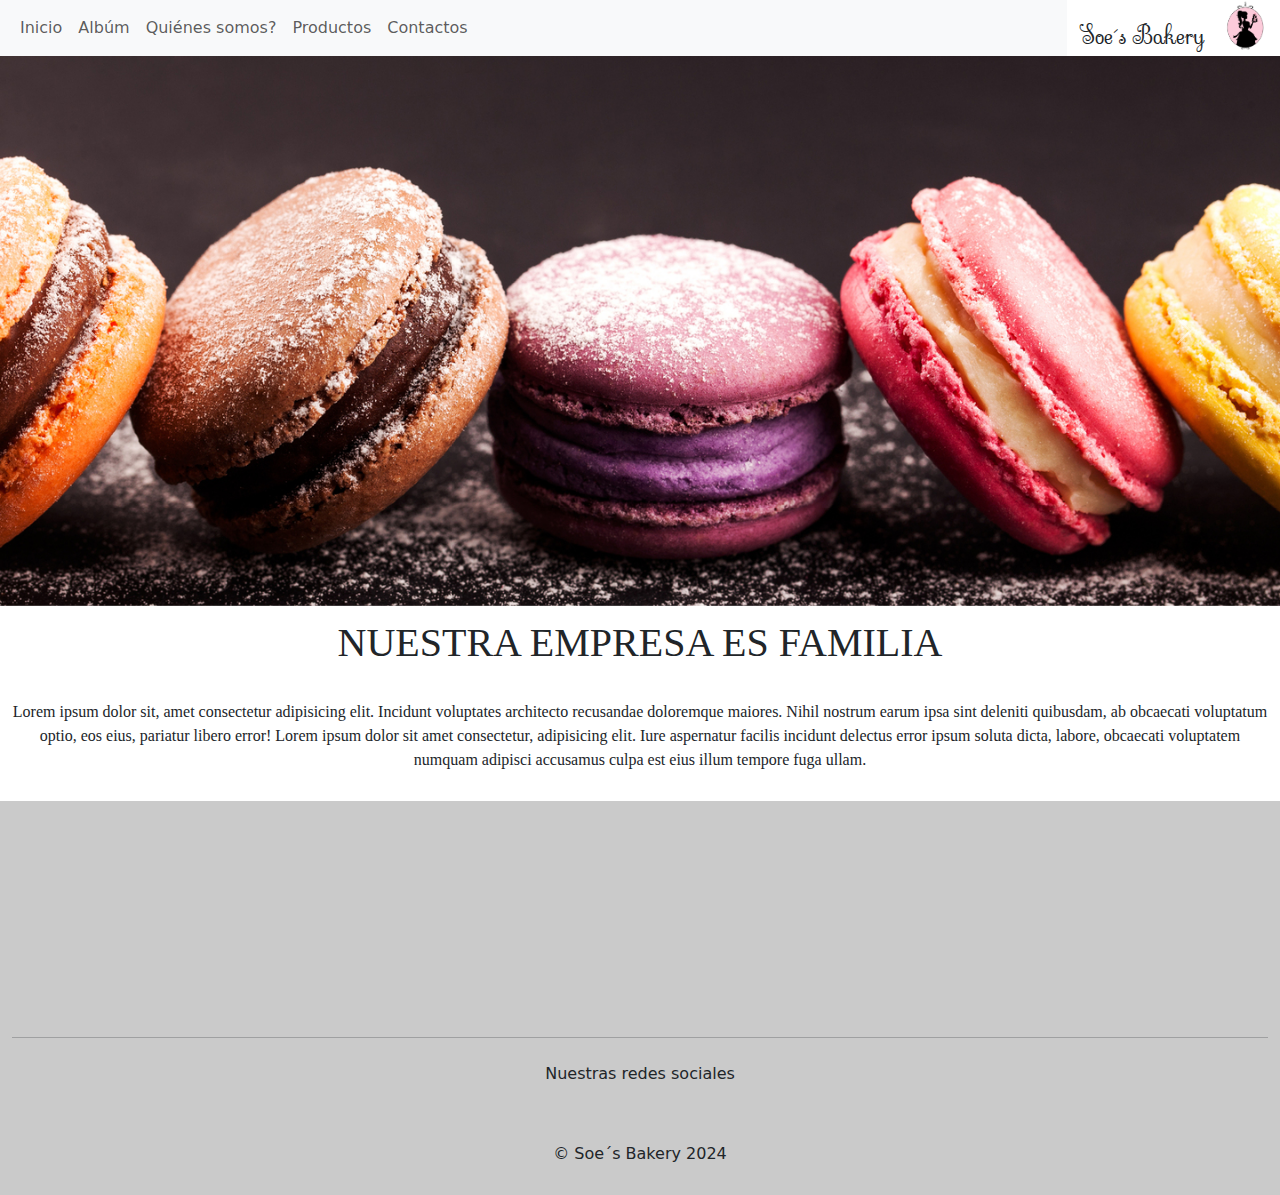
==== inicio.html @ 49cc4ac8 "agregue todas las carpetas" ====
<!DOCTYPE html>
<html lang="en">
<head>
    <meta charset="UTF-8">
    <meta name="viewport" content="width=device-width, initial-scale=1.0">
    <link rel="stylesheet" href="css/style.css">
    <title>Soe´s Bakery</title>
    <link rel="preconnect" href="https://fonts.googleapis.com">
    <link rel="preconnect" href="https://fonts.gstatic.com" crossorigin>
    <link href="https://fonts.googleapis.com/css2?family=Sevillana&display=swap" rel="stylesheet">
    <link href="https://cdn.jsdelivr.net/npm/bootstrap@5.3.3/dist/css/bootstrap.min.css" rel="stylesheet" integrity="sha384-QWTKZyjpPEjISv5WaRU9OFeRpok6YctnYmDr5pNlyT2bRjXh0JMhjY6hW+ALEwIH" crossorigin="anonymous">
    <script src="https://cdn.jsdelivr.net/npm/bootstrap@5.3.3/dist/js/bootstrap.bundle.min.js" integrity="sha384-YvpcrYf0tY3lHB60NNkmXc5s9fDVZLESaAA55NDzOxhy9GkcIdslK1eN7N6jIeHz" crossorigin="anonymous"></script>
    <link rel="stylesheet" href="https://cdnjs.cloudflare.com/ajax/libs/font-awesome/6.5.2/css/all.min.css" integrity="sha512-SnH5WK+bZxgPHs44uWIX+LLJAJ9/2PkPKZ5QiAj6Ta86w+fsb2TkcmfRyVX3pBnMFcV7oQPJkl9QevSCWr3W6A==" crossorigin="anonymous" referrerpolicy="no-referrer"/>
</head>
<body>
<header>
    <!--Navegador-->
    <a href="inicio.html"><img src="img/logo.png" alt="" class="logo"></a>
    <h1 class="titulo" >Soe´s Bakery</h1>
    <nav class="navbar  navbar-light navbar-expand-lg bg-body-tertiary">
        <div class="container-fluid">
          <button class="navbar-toggler" type="button" data-bs-toggle="collapse" data-bs-target="#navbarNav" aria-controls="navbarNav" aria-expanded="false" aria-label="Toggle navigation">
            <span class="navbar-toggler-icon"></span>
          </button>
          <div class="collapse navbar-collapse" id="navbarNav">
            <ul class="navbar-nav">
                <li class="nav-item"> <a class="nav-link" href="./inicio.html">Inicio</a></li>
                <li class="nav-item"> <a class="nav-link" href="./pages/Album.html">Albúm</a> </li>
                <li class="nav-item"> <a class="nav-link" href="./pages/quieneSomos.html">Quiénes somos?</a> </li>
                <li class="nav-item"> <a class="nav-link" href="./pages/productos.html">Productos</a> </li>
                <li class="nav-item"> <a class="nav-link" href="./pages/contacto.html">Contactos</a> </li>
            </ul>
          </div>
        </div>
      </nav>
</header>
<main>
    <!--Carrusel--> 
    <div id="carouselExampleAutoplaying" class="carousel slide" data-bs-ride="carousel">
        <div class="carousel-inner">
          <div class="carousel-item active" style="background-image:url('img/imagen3.jpg');"></div>
          <div class="carousel-item" style="background-image:url('img/imagen5.jpg');"></div>
          <div class="carousel-item" style="background-image:url('img/imagen4.jpg');"></div>
        </div>
        <button class="carousel-control-prev" type="button" data-bs-target="#carouselExampleAutoplaying" data-bs-slide="prev">
          <span class="carousel-control-prev-icon" aria-hidden="true"></span>
          <span class="visually-hidden">Previous</span>
        </button>
        <button class="carousel-control-next" type="button" data-bs-target="#carouselExampleAutoplaying" data-bs-slide="next">
          <span class="carousel-control-next-icon" aria-hidden="true"></span>
          <span class="visually-hidden">Next</span>
        </button>
    </div>
</main>
<section>
    <!--Descripción-->
    <h1>NUESTRA EMPRESA ES FAMILIA</h1>
    <p class="descripcion">Lorem ipsum dolor sit, amet consectetur adipisicing elit. Incidunt voluptates architecto recusandae doloremque maiores. Nihil nostrum earum ipsa sint deleniti quibusdam, ab obcaecati voluptatum optio, eos eius, pariatur libero error! Lorem ipsum dolor sit amet consectetur, adipisicing elit. Iure aspernatur facilis incidunt delectus error ipsum soluta dicta, labore, obcaecati voluptatem numquam adipisci accusamus culpa est eius illum tempore fuga ullam.</p>
</section>
<footer>
    <!--Footer con mapa y redes sociales-->
<div class="mapa container-fluid">
    <iframe src="https://www.google.com/maps/embed?pb=!1m18!1m12!1m3!1d3349.844847649363!2d-68.84474692497831!3d-32.9022701696474!2m3!1f0!2f0!3f0!3m2!1i1024!2i768!4f13.1!3m3!1m2!1s0x967e0913475f638f%3A0xd09e712149391013!2sSoe&#39;s%20Bakery-%20Pa%20t%C3%AD%20Pa%20m%C3%AD!5e0!3m2!1ses-419!2sar!4v1716933465214!5m2!1ses-419!2sar" width="100%" height="200" style="text-align: center;" allowfullscreen="" loading="lazy" referrerpolicy="no-referrer-when-downgrade"></iframe>
    <hr class="mb-4">
    <div class="text-center mb-2">
        <p>
            Nuestras redes sociales
        </p>    
        <ul class="list-unstyled list-inline">
            <li class="list-inline-item">
                <a href="" class="text-dark"><i class="fab fa-instagram"></i></a>
            </li>
            <li class="list-inline-item">
                <a href="" class="text-dark"><i class="fab fa-facebook"></i></a>
            </li>
            <li class="list-inline-item">
                <a href="" class="text-dark"><i class="fab fa-twitter"></i></a>
            </li>
        </ul> 
        <p>© Soe´s Bakery 2024</p>    
    </div>
</div>

</footer>

</body>
</html>
---- css/style.css ----
.logo{
    float: right;
    width: 50px;
    height: 50px;
    margin-right: 1%;
    z-index: 1;
   

}
.titulo{
    font-family: "Sevillana", cursive;
    float: right;
    font-size: 25px;
    margin: auto;
}

:root{
    --color: #f5b3d7;
}
.nav-link{
    display: flex;
    flex-wrap: wrap;
    border: 3px solid;
    transition: all 0.8s ease;
    border-radius: 15px;
}
.nav-link:hover{
    background-color: var(--color);
    box-shadow: 0 0 20px var(--color);
    border-color: var(--color);
}
.carousel-item{
    width: 90%;
    height: 550px;
    -webkit-background-size: cover;
    -moz-background-size: cover;
    -o-background-size: cover;
    background-size: cover;
}
h1{
    padding: 1%;
    text-align: center;
    font-family: Cambria, Cochin, Georgia, Times, 'Times New Roman', serif;
}
.descripcion{
    text-align: center;
    font-family:Cambria, Cochin, Georgia, Times, 'Times New Roman', serif;
    font-size: medium;
    padding: 1% ;
}
footer{
    background-color: #cacaca;
}
.mapa{
    padding: 1%;
}
.formulario{
    height: 500px;
    width: 90%;
    padding: 5%;
}
@media (max-width: 1000px){
    :root{
        --color:(white)
    }
}
@media (max-width: 420px){
    :root{
        --color:(white)
    }
}
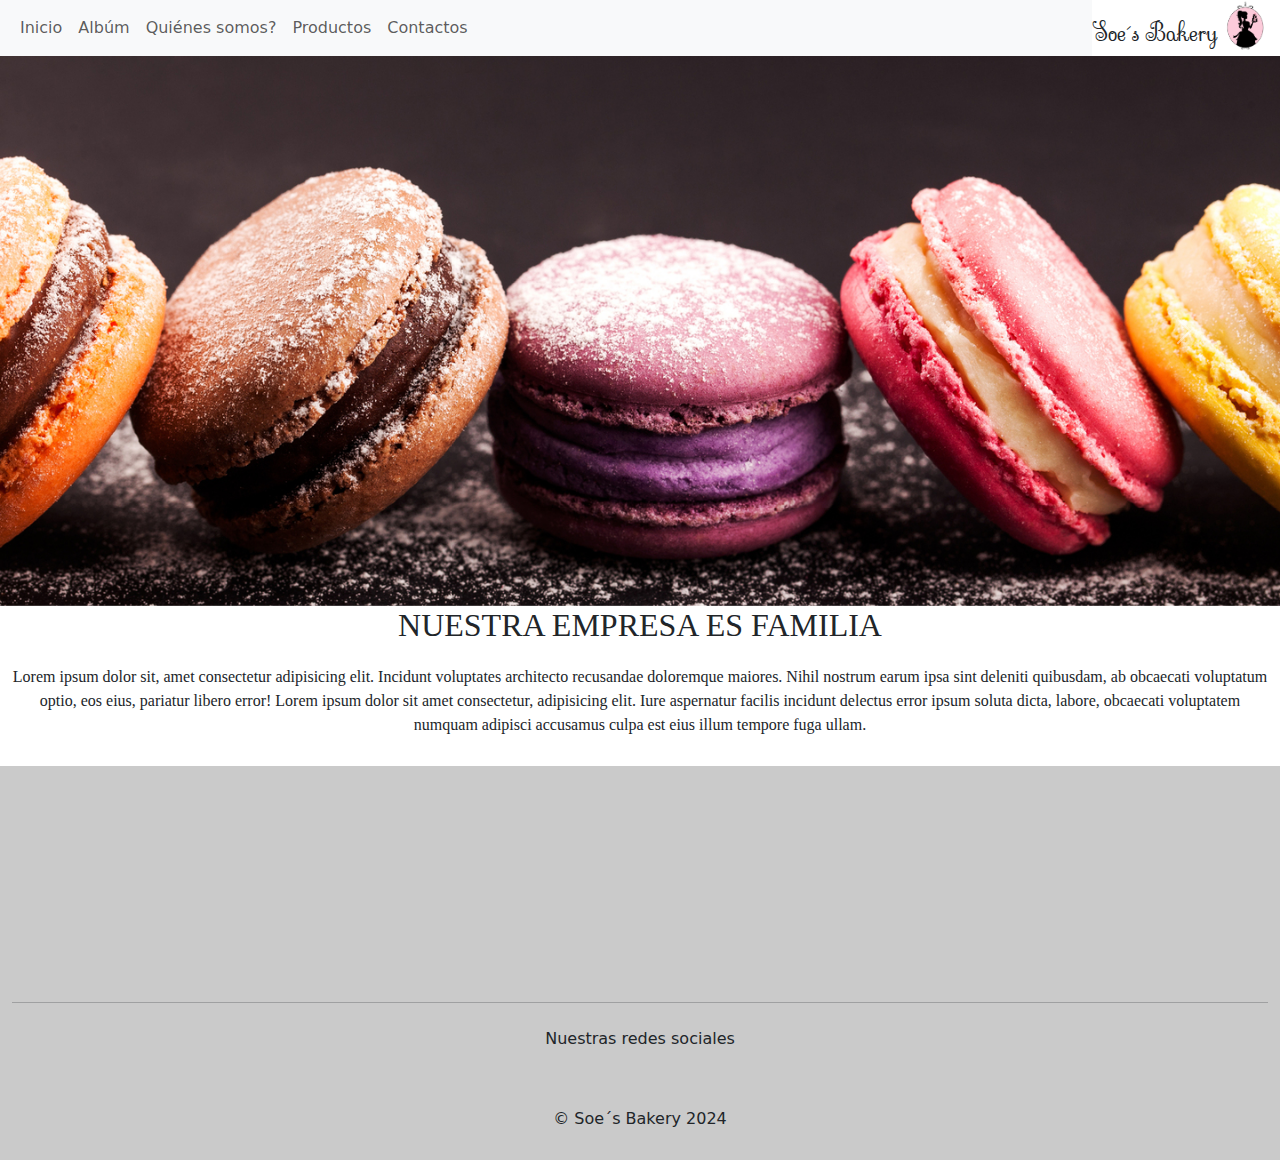
==== commit 84346b19: "correcciones" ====
--- a/inicio.html
+++ b/inicio.html
@@ -3,14 +3,15 @@
 <head>
     <meta charset="UTF-8">
     <meta name="viewport" content="width=device-width, initial-scale=1.0">
+    <title>Soe´s Bakery</title>
     <link rel="stylesheet" href="css/style.css">
-    <title>Soe´s Bakery</title>
     <link rel="preconnect" href="https://fonts.googleapis.com">
     <link rel="preconnect" href="https://fonts.gstatic.com" crossorigin>
     <link href="https://fonts.googleapis.com/css2?family=Sevillana&display=swap" rel="stylesheet">
     <link href="https://cdn.jsdelivr.net/npm/bootstrap@5.3.3/dist/css/bootstrap.min.css" rel="stylesheet" integrity="sha384-QWTKZyjpPEjISv5WaRU9OFeRpok6YctnYmDr5pNlyT2bRjXh0JMhjY6hW+ALEwIH" crossorigin="anonymous">
     <script src="https://cdn.jsdelivr.net/npm/bootstrap@5.3.3/dist/js/bootstrap.bundle.min.js" integrity="sha384-YvpcrYf0tY3lHB60NNkmXc5s9fDVZLESaAA55NDzOxhy9GkcIdslK1eN7N6jIeHz" crossorigin="anonymous"></script>
     <link rel="stylesheet" href="https://cdnjs.cloudflare.com/ajax/libs/font-awesome/6.5.2/css/all.min.css" integrity="sha512-SnH5WK+bZxgPHs44uWIX+LLJAJ9/2PkPKZ5QiAj6Ta86w+fsb2TkcmfRyVX3pBnMFcV7oQPJkl9QevSCWr3W6A==" crossorigin="anonymous" referrerpolicy="no-referrer"/>
+    
 </head>
 <body>
 <header>
@@ -25,8 +26,8 @@
           <div class="collapse navbar-collapse" id="navbarNav">
             <ul class="navbar-nav">
                 <li class="nav-item"> <a class="nav-link" href="./inicio.html">Inicio</a></li>
-                <li class="nav-item"> <a class="nav-link" href="./pages/Album.html">Albúm</a> </li>
-                <li class="nav-item"> <a class="nav-link" href="./pages/quieneSomos.html">Quiénes somos?</a> </li>
+                <li class="nav-item"> <a class="nav-link" href="./pages/album.html">Albúm</a> </li>
+                <li class="nav-item"> <a class="nav-link" href="./pages/quienesomos.html">Quiénes somos?</a> </li>
                 <li class="nav-item"> <a class="nav-link" href="./pages/productos.html">Productos</a> </li>
                 <li class="nav-item"> <a class="nav-link" href="./pages/contacto.html">Contactos</a> </li>
             </ul>
@@ -54,7 +55,7 @@
 </main>
 <section>
     <!--Descripción-->
-    <h1>NUESTRA EMPRESA ES FAMILIA</h1>
+    <h2>NUESTRA EMPRESA ES FAMILIA</h2>
     <p class="descripcion">Lorem ipsum dolor sit, amet consectetur adipisicing elit. Incidunt voluptates architecto recusandae doloremque maiores. Nihil nostrum earum ipsa sint deleniti quibusdam, ab obcaecati voluptatum optio, eos eius, pariatur libero error! Lorem ipsum dolor sit amet consectetur, adipisicing elit. Iure aspernatur facilis incidunt delectus error ipsum soluta dicta, labore, obcaecati voluptatem numquam adipisci accusamus culpa est eius illum tempore fuga ullam.</p>
 </section>
 <footer>
--- a/css/style.css
+++ b/css/style.css
@@ -11,7 +11,8 @@
     font-family: "Sevillana", cursive;
     float: right;
     font-size: 25px;
-    margin: auto;
+    margin-top: 10px;
+    
 }
 
 :root{
@@ -37,8 +38,7 @@
     -o-background-size: cover;
     background-size: cover;
 }
-h1{
-    padding: 1%;
+h2{
     text-align: center;
     font-family: Cambria, Cochin, Georgia, Times, 'Times New Roman', serif;
 }
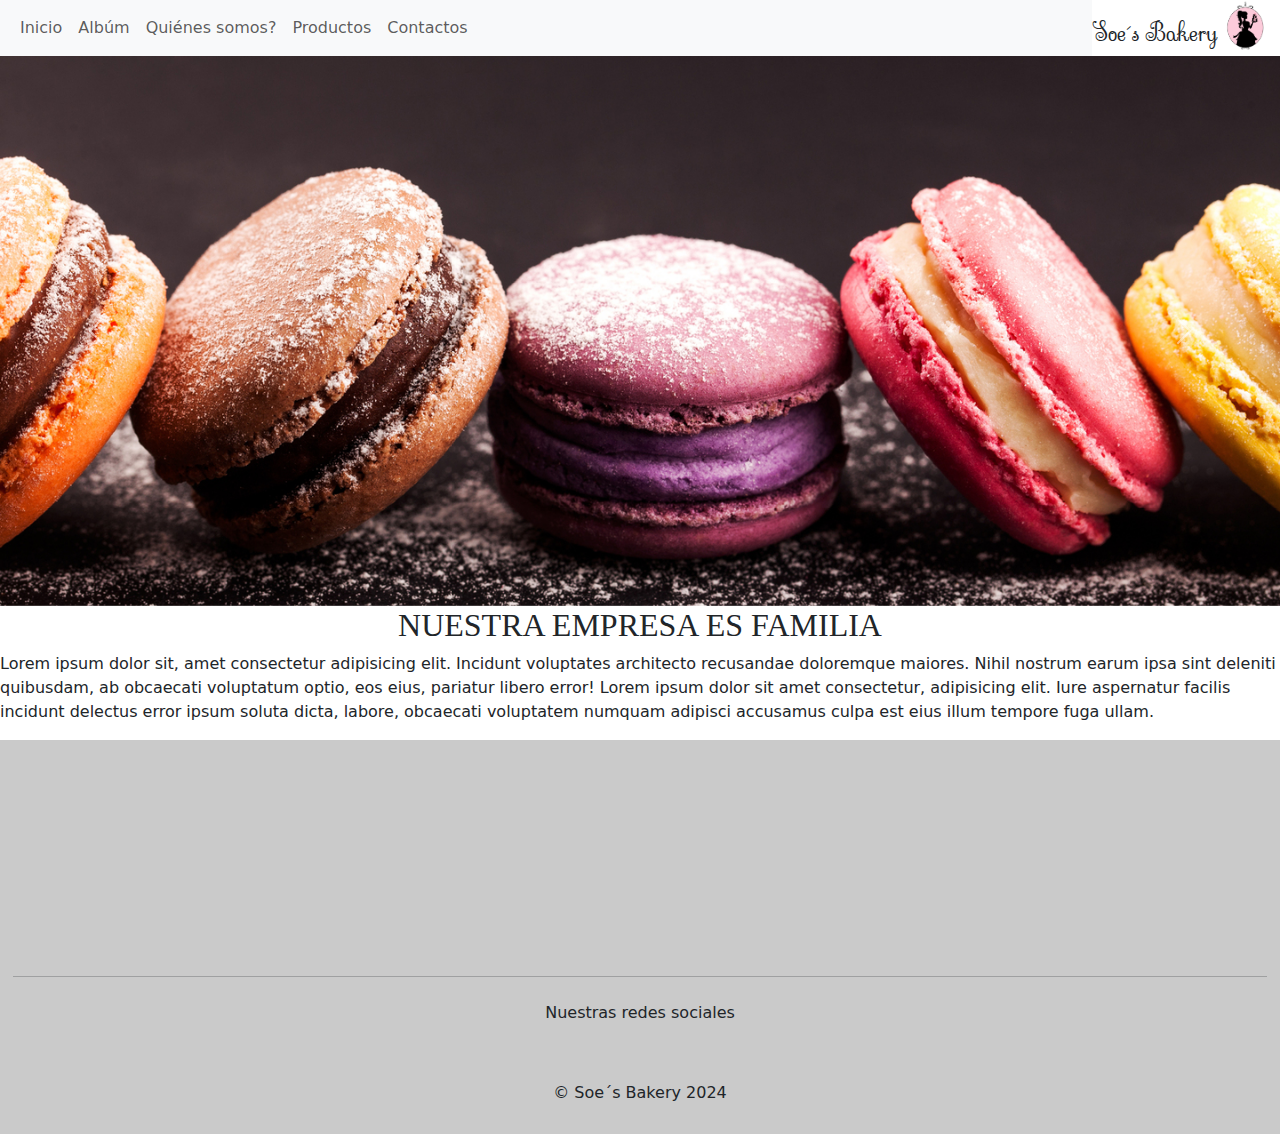
==== commit fc583db2: "agregue archivos de pre-entrega 3" ====
--- a/inicio.html
+++ b/inicio.html
@@ -4,7 +4,7 @@
     <meta charset="UTF-8">
     <meta name="viewport" content="width=device-width, initial-scale=1.0">
     <title>Soe´s Bakery</title>
-    <link rel="stylesheet" href="css/style.css">
+    <link rel="stylesheet" href="css/estilo.css">
     <link rel="preconnect" href="https://fonts.googleapis.com">
     <link rel="preconnect" href="https://fonts.gstatic.com" crossorigin>
     <link href="https://fonts.googleapis.com/css2?family=Sevillana&display=swap" rel="stylesheet">
--- a/css/estilo.css
+++ b/css/estilo.css
@@ -0,0 +1,75 @@
+header .logo {
+  float: right;
+  width: 50px;
+  height: 50px;
+  margin-right: 1%;
+  z-index: 1;
+}
+header .titulo {
+  font-family: "Sevillana", cursive;
+  float: right;
+  font-size: 25px;
+  margin-top: 10px;
+}
+
+.nav-link {
+  display: flex;
+  flex-wrap: wrap;
+  border: 3px solid;
+  transition: all 0.8s ease;
+  border-radius: 15px;
+}
+
+.nav-link:hover {
+  background-color: #f5b3d7;
+  box-shadow: 0 0 20px v #f5b3d7;
+  border-color: v #f5b3d7;
+}
+
+main .descripcion {
+  text-align: center;
+  font-family: Cambria, Cochin, Georgia, Times, "Times New Roman", serif;
+  font-size: medium;
+  padding: 1%;
+}
+
+h2 {
+  text-align: center;
+  font-family: Cambria, Cochin, Georgia, Times, "Times New Roman", serif;
+}
+
+.carousel-item {
+  width: 90%;
+  height: 550px;
+  background-size: cover;
+}
+
+.familia {
+  text-align: center;
+  padding: 5%;
+  font-family: Cambria, Cochin, Georgia, Times, "Times New Roman", serif;
+}
+
+.formulario {
+  height: 500px;
+  width: 90%;
+  padding: 5%;
+}
+
+footer {
+  background-color: #cacaca;
+}
+footer .mapa {
+  padding: 1%;
+}
+
+@media (max-width: 1000px) {
+  :root {
+    --color:(white) ;
+  }
+}
+@media (max-width: 420px) {
+  :root {
+    --color:(white) ;
+  }
+}/*# sourceMappingURL=estilo.css.map */